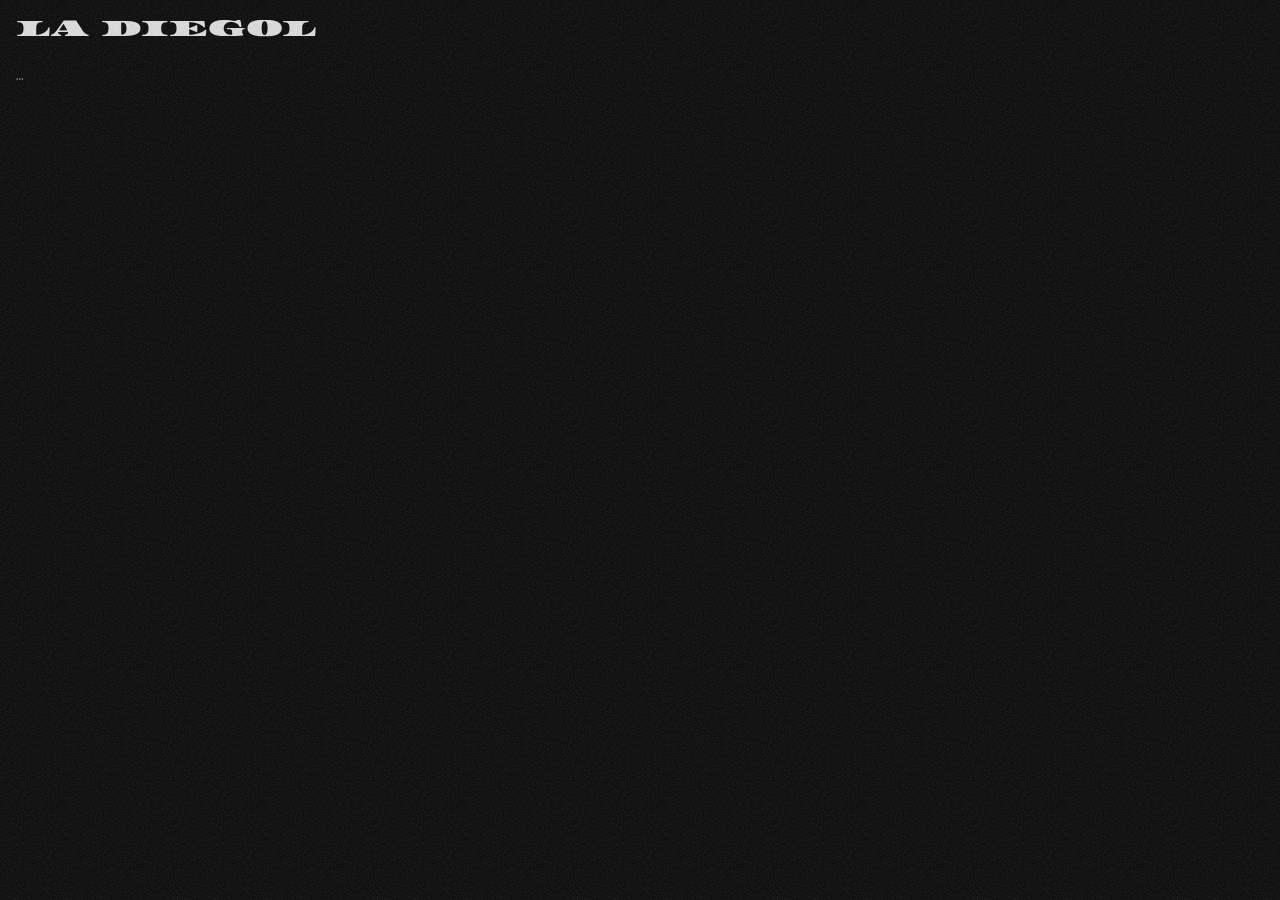
==== index.html @ 22c21cf2 "tipografías: Asset para los títulos y Arya para el texto (fonts.bunny.net); fuera las góticas y JetB" ====
<!doctype html>
<html lang="en">
<head>
  <meta charset="utf-8" />
  <meta name="viewport" content="width=device-width, initial-scale=1, viewport-fit=cover" />
  <title>LA DIEGOL</title>
  <meta name="description" content="LA DIEGOL — director based in Barcelona." />
  <meta name="theme-color" content="#0c0c0c" />

  <meta property="og:type" content="website" />
  <meta property="og:title" content="LA DIEGOL" />
  <meta property="og:description" content="LA DIEGOL — director based in Barcelona." />

  <link rel="icon" href="data:," />
  <link rel="preload" href="data.json" as="fetch" crossorigin="anonymous" />
  <link rel="preload" href="fonts/arya-400.woff2" as="font" type="font/woff2" crossorigin />
  <link rel="preload" href="fonts/asset-400.woff2" as="font" type="font/woff2" crossorigin />
  <link rel="stylesheet" href="css/base.css" />
  <link rel="stylesheet" href="css/home.css" />
  <link rel="stylesheet" href="css/project.css" />
  <link rel="stylesheet" href="css/welcome.css" />
</head>
<body>
  <header class="site-header">
    <a class="wordmark" href="about" title="about">LA DIEGOL</a>
    <nav class="site-nav"></nav>
  </header>

  <main id="app" class="app" aria-live="polite">
    <p class="loading">…</p>
  </main>

  <script type="module" src="js/main.js"></script>
</body>
</html>
---- css/base.css ----
/* Tokens, tipografías, cabecera y about. */

:root {
  --bg: #0c0c0c;
  --fg: #ededed;
  --fg-dim: #8a8a8a;
  --line: #262626;

  --font-title: "Asset", Georgia, serif;
  --font-body: "Arya", system-ui, sans-serif;

  --gap: .75rem;
  --pad: 1.25rem;
  --dur: .45s;

  --grain: url("data:image/svg+xml,%3Csvg xmlns='http://www.w3.org/2000/svg' width='200' height='200'%3E%3Cfilter id='g'%3E%3CfeTurbulence type='fractalNoise' baseFrequency='.85' numOctaves='3' stitchTiles='stitch'/%3E%3CfeColorMatrix values='0 0 0 0 1 0 0 0 0 1 0 0 0 0 1 0 0 0 .13 -.03'/%3E%3C/filter%3E%3Crect width='100%25' height='100%25' filter='url(%23g)'/%3E%3C/svg%3E");
}

/* Asset para los títulos (el nombre, el welcome, el título de cada proyecto)
   y Arya para todo lo demás. Las dos de fonts.bunny.net (libres, OFL),
   servidas desde fonts/ y solo con el juego latino. */
@font-face { font-family: "Asset"; src: url(../fonts/asset-400.woff2) format("woff2"); font-display: swap; }
@font-face { font-family: "Arya"; src: url(../fonts/arya-400.woff2) format("woff2"); font-display: swap; }

*, *::before, *::after { box-sizing: border-box; }

/* Todo va en rem sobre esta raíz: 13 px hasta ~1440 px de ancho y luego
   crece con la pantalla (≈19 px en 2560, ≈25 px en 4K), para que en una
   pantalla grande no salga todo diminuto. */
html {
  background: var(--bg);
  font-size: clamp(13px, 5.8px + .5vw, 28px);
}

/* body sin fondo propio: así el grano (debajo de todo) se ve sobre el negro */
body {
  margin: 0;
  color: var(--fg);
  font-family: var(--font-body);
  font-size: 1rem;
  line-height: 1.5;
  letter-spacing: .01em;
  -webkit-font-smoothing: antialiased;
}

/* El grano del fondo, como en la referencia: ruido fino fijo detrás de todo.
   Es un svg de 200 px repetido; la intensidad es el ".13" del feColorMatrix. */
body::before {
  content: "";
  position: fixed;
  inset: 0;
  z-index: -1;
  pointer-events: none;
  background: var(--grain) fixed;
}

a { color: inherit; text-decoration: none; }
img, video { display: block; width: 100%; height: 100%; object-fit: cover; }

/* ---------- cabecera ---------- */

/* la cabecera se queda arriba y, sin fondo, se invierte sobre lo que pasa
   por debajo (blanco sobre negro, negro sobre las fotos claras) */
.site-header {
  position: sticky;
  top: 0;
  z-index: 10;
  mix-blend-mode: difference;
  display: flex;
  align-items: baseline;
  justify-content: space-between;
  gap: 1rem;
  padding: var(--pad) var(--pad) calc(var(--pad) * .75);
}

/* Asset es muy ancha: "LA DIEGOL" mide casi 12 veces el tamaño de letra,
   así que los tamaños van bajos para que quepa */
.wordmark {
  font-family: var(--font-title);
  font-size: clamp(16px, 2.2vw, 1.9rem);
  line-height: 1;
  white-space: nowrap;
}

/* en la home el nombre manda, pero sin tapar el grid al quedarse fijo */
body[data-vista="home"] .wordmark {
  font-size: clamp(24px, 4.4vw, 4.2rem);
}

body[data-vista="home"] .site-header {
  align-items: flex-end;
  padding: calc(var(--pad) * 1.5) var(--pad) calc(var(--pad) * 1.5);
}

.site-nav { display: flex; gap: 1rem; color: var(--fg-dim); }
.site-nav a:hover { color: var(--fg); }

/* en un proyecto, el nav enseña su título y en hover pasa a "back" */
.site-nav__index--titulo { text-transform: lowercase; }
.site-nav__titulo {
  display: block;
  max-width: 45vw;
  overflow: hidden;
  text-overflow: ellipsis;
  white-space: nowrap;
}
.site-nav__back,
.site-nav__index--titulo:hover .site-nav__titulo { display: none; }
.site-nav__index--titulo:hover .site-nav__back { display: block; }

.app { padding: 0 var(--pad) calc(var(--pad) * 4); }
.loading { color: var(--fg-dim); }

/* la portada de bienvenida ocupa la pantalla entera: fuera cabecera y márgenes */
body[data-vista="welcome"] .site-header { display: none; }
body[data-vista="welcome"] .app { padding: 0; }

/* ---------- about ---------- */

.about {
  max-width: 62ch;
  padding-top: 1rem;
  font-size: 1.25rem;
  color: #fff;
  text-shadow: 0 0 30px rgba(0, 0, 0, .6);
}
.about p { white-space: pre-wrap; }

/* el pase de stills del welcome, fijo detrás de todo. El scale recorta las
   bandas negras que traen algunos stills (hasta un 10 % por lado); va en el
   contenedor porque el zoom lento del pase ya usa el transform de cada foto */
.about__media { position: fixed; inset: 0; z-index: -1; background: #000; transform: scale(1.25); }
.about__veil { background: rgba(0, 0, 0, .55); }

.about__clients {
  margin-top: 2rem;
  color: rgba(255, 255, 255, .7);
  text-transform: lowercase;
  letter-spacing: .02em;
  font-size: .85rem;
}

.back { display: inline-block; margin-top: 2rem; color: var(--fg-dim); }
.back:hover { color: var(--fg); }

/* ---------- transiciones entre páginas ---------- */

/* fundido entre una página y otra (js/main.js, render) */
::view-transition-old(root),
::view-transition-new(root) { animation-duration: .45s; }

/* el nombre viaja de un sitio a otro en vez de fundirse: del welcome a la
   cabecera, y entre el tamaño de la home y el del resto */
.site-header .wordmark,
.welcome__name { view-transition-name: marca; }
::view-transition-group(marca) { animation-duration: .45s; }

/* al salir del welcome todo va más despacio: el pase se apaga y el nombre
   grande baja a su sitio en la cabecera */
html[data-paso="welcome"]::view-transition-old(root),
html[data-paso="welcome"]::view-transition-new(root),
html[data-paso="welcome"]::view-transition-group(marca) {
  animation-duration: 1.2s;
  animation-timing-function: cubic-bezier(.65, 0, .25, 1);
}

@media (max-width: 720px) {
  :root { --gap: 6px; --pad: 12px; }
}

@media (prefers-reduced-motion: reduce) {
  * { transition: none !important; }
}
---- css/home.css ----
/* La home: la frase de presentación y el grid de casillas. */

.home__frase {
  max-width: 40ch;
  margin: 0 0 2.5rem;
  color: var(--fg-dim);
  font-size: .85rem;
  text-transform: lowercase;
}

/* mucho negro entre casillas: las filas se separan más que las columnas,
   porque cada casilla lleva su rótulo encima */
.grid {
  display: grid;
  grid-template-columns: repeat(4, minmax(0, 1fr));
  column-gap: 1.25rem;
  row-gap: 2.5rem;
  grid-auto-flow: row dense;
  counter-reset: casilla;
}

.tile {
  display: flex;
  flex-direction: column;
  gap: .6rem;
}

/* los proyectos destacados ocupan dos columnas y dos filas, alternando lado */
.tile--big { grid-column: span 2; grid-row: span 2; }
.tile--big.tile--right { grid-column: -3 / -1; }

.tile__media {
  position: relative;
  flex: 1;
  aspect-ratio: 16 / 9;
  overflow: hidden;
  background: #151515;
}

.tile__still,
.tile__loop {
  position: absolute;
  inset: 0;
  transition: opacity var(--dur) ease;
}

/* el still entra con fundido al cargar; el loop, al arrancar el hover */
.tile__still,
.tile__loop { opacity: 0; }
.tile__still.is-loaded { opacity: 1; }
.tile.is-playing .tile__loop { opacity: 1; }
.tile.is-playing .tile__still { opacity: 0; }

/* el rótulo, pequeño y encima de la imagen: 01   CLIENTE   TÍTULO */
.tile__meta {
  display: flex;
  gap: 1.6em;
  font-size: .7rem;
  line-height: 1.2;
  text-transform: lowercase;
  letter-spacing: .02em;
  white-space: nowrap;
}

.tile__meta::before {
  counter-increment: casilla;
  content: counter(casilla, decimal-leading-zero);
  color: var(--fg-dim);
}

.tile__meta span { overflow: hidden; text-overflow: ellipsis; }
.tile__meta span:last-child:not(:first-child) { color: var(--fg-dim); }

@media (max-width: 1000px) {
  .grid { grid-template-columns: repeat(2, minmax(0, 1fr)); }
}

@media (max-width: 720px) {
  .grid { grid-template-columns: minmax(0, 1fr); row-gap: 1.75rem; }
  .tile--big, .tile--big.tile--right { grid-column: auto; grid-row: auto; }
}
---- css/project.css ----
/* La página de proyecto. */

.project { max-width: 85rem; margin: 0 auto; }

.project__head {
  display: flex;
  flex-direction: column;
  align-items: center;
  text-align: center;
  gap: 1.1rem;
  padding: 8rem 0;
}

.project__title {
  margin: 0;
  font-family: var(--font-title);
  font-size: 1.5rem;
  text-wrap: balance;
  font-weight: 400;
  text-transform: lowercase;
  letter-spacing: .02em;
}

.project__meta {
  margin: 0;
  color: var(--fg-dim);
  text-transform: lowercase;
  letter-spacing: .02em;
  font-size: 1.05rem;
}

/* el back del final: centrado, grande y con aire */
.project > .back {
  display: block;
  width: fit-content;
  margin: 7rem auto 3rem;
  padding: 1rem 2rem;
  font-size: 1.3rem;
  letter-spacing: .04em;
}

/* vimeo: portada estática hasta que se clica */
.player {
  position: relative;
  aspect-ratio: 16 / 9;
  background: #151515;
  margin-bottom: var(--gap);
  cursor: pointer;
  overflow: hidden;
}

.player iframe { position: absolute; inset: 0; width: 100%; height: 100%; border: 0; }

.player__play {
  position: absolute;
  inset: 0;
  display: grid;
  place-items: center;
  font-size: 2.3rem;
  color: #fff;
  text-shadow: 0 0 20px rgba(0, 0, 0, .6);
  transition: transform var(--dur) ease;
}

.player:hover .player__play { transform: scale(1.12); }

.stills { display: flex; flex-direction: column; gap: var(--gap); }
/* sin medidas, antes de cargar miden 0 px y el lazy-load las baja todas:
   16:9 de reserva hasta que llega la foto, y luego su proporción real */
.stills img { height: auto; aspect-ratio: auto 16 / 9; }
/* cada foto entra con un fundido cuando termina de cargar, en vez de aparecer de golpe */
.still { opacity: 0; transition: opacity .8s ease; }
.still.is-loaded { opacity: 1; }
---- css/welcome.css ----
/* La portada de bienvenida: pase de imágenes a pantalla completa
   con el nombre encima. */

.welcome {
  position: relative;
  display: grid;
  place-items: center;
  width: 100%;
  height: 100svh;
  overflow: hidden;
  cursor: pointer;
  background: #000;
}

.welcome__media { position: absolute; inset: 0; }

.welcome__slot {
  position: absolute;
  inset: 0;
  opacity: 0;
  /* el fundido largo es lo que hace que el pase no parezca un parpadeo;
     si se cambia, cambiar también FUNDIDO_MS en js/welcome.js */
  transition: opacity 1.1s ease;
}

.welcome__slot.is-front { opacity: 1; }

/* los loops se encadenan más rápido: cada clip ya trae su propio movimiento */
.welcome--loop .welcome__slot { transition: opacity .6s ease; }

/* el velo baja el contraste del pase para que el nombre se lea siempre */
.welcome__veil {
  position: absolute;
  inset: 0;
  background: rgba(0, 0, 0, .35);
}

.welcome__name {
  position: relative;
  margin: 0;
  padding: 0 var(--pad);
  font-family: var(--font-title);
  /* con Asset el nombre mide ~12 veces esto: 7vw ≈ 83 % del ancho */
  font-size: clamp(24px, 7vw, 9rem);
  white-space: nowrap;
  line-height: .95;
  font-weight: 400;
  text-align: center;
  color: #fff;
  mix-blend-mode: normal;
  text-shadow: 0 0 60px rgba(0, 0, 0, .55);
}

.welcome__hint {
  position: absolute;
  bottom: calc(var(--pad) * 2);
  margin: 0;
  color: rgba(255, 255, 255, .7);
  text-transform: lowercase;
  letter-spacing: .2em;
  font-size: .77rem;
  animation: welcome-latido 2.4s ease-in-out infinite;
}

@keyframes welcome-latido {
  0%, 100% { opacity: .35; }
  50% { opacity: .9; }
}

@media (prefers-reduced-motion: reduce) {
  .welcome__hint { animation: none; }
}
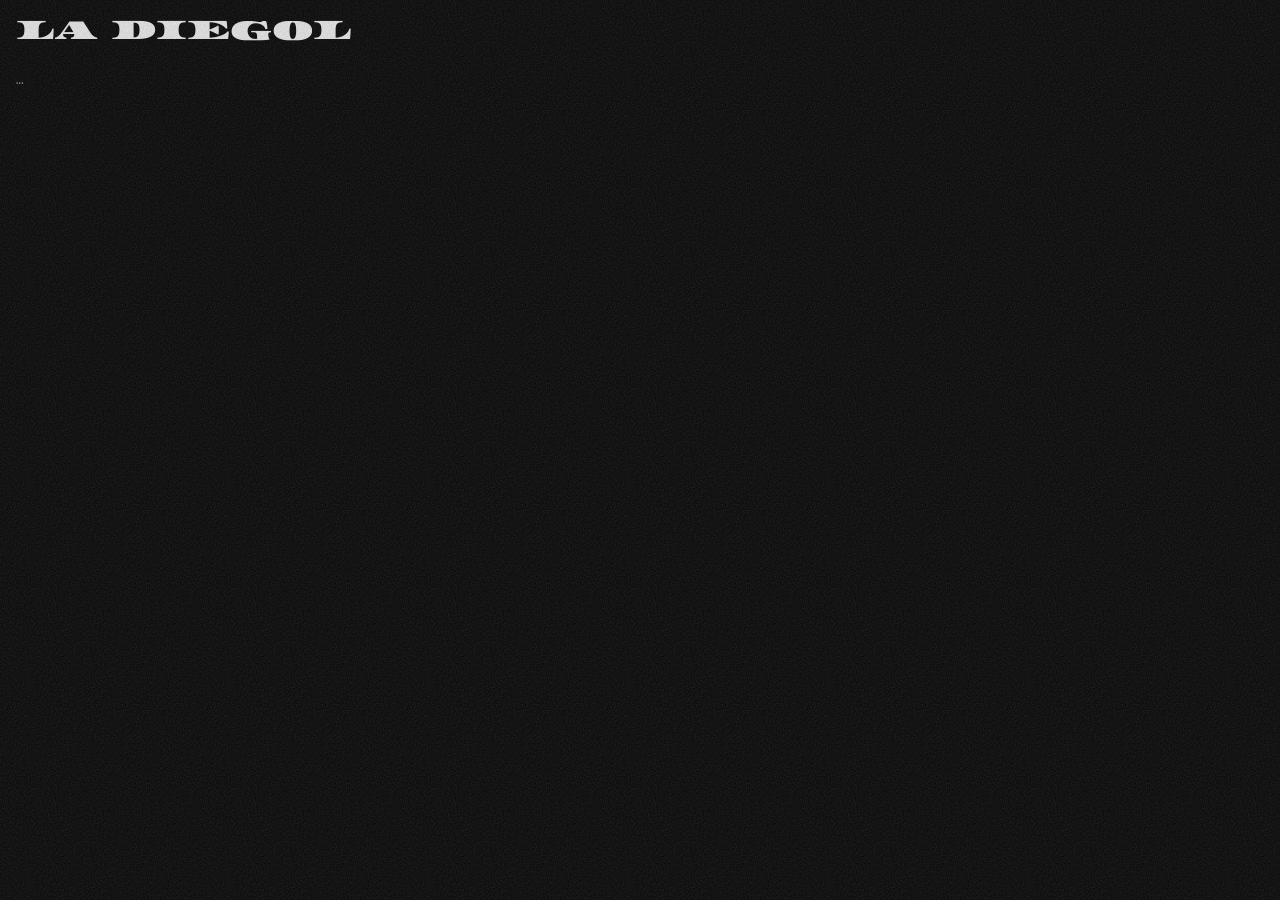
==== commit 3cff0c87: "welcome como loader (descarga las portadas y entra solo), frase dentro de la cabecera con difference" ====
--- a/index.html
+++ b/index.html
@@ -24,6 +24,7 @@
   <header class="site-header">
     <a class="wordmark" href="about" title="about">LA DIEGOL</a>
     <nav class="site-nav"></nav>
+    <p class="site-frase"></p>
   </header>
 
   <main id="app" class="app" aria-live="polite">
--- a/css/base.css
+++ b/css/base.css
@@ -67,24 +67,37 @@
   z-index: 10;
   mix-blend-mode: difference;
   display: flex;
+  flex-wrap: wrap;
   align-items: baseline;
   justify-content: space-between;
-  gap: 1rem;
+  gap: .6rem 1rem;
   padding: var(--pad) var(--pad) calc(var(--pad) * .75);
 }
+
+/* la frase de presentación, debajo del nombre y dentro de la cabecera, así
+   también se invierte (difference) al pasar las fotos por debajo */
+.site-frase {
+  flex-basis: 100%;
+  max-width: 40ch;
+  margin: 0;
+  color: var(--fg-dim);
+  font-size: .85rem;
+  text-transform: lowercase;
+}
+body:not([data-vista="home"]) .site-frase { display: none; }
 
 /* Asset es muy ancha: "LA DIEGOL" mide casi 12 veces el tamaño de letra,
    así que los tamaños van bajos para que quepa */
 .wordmark {
   font-family: var(--font-title);
-  font-size: clamp(16px, 2.2vw, 1.9rem);
+  font-size: clamp(16px, 2.2vw, 4.5rem);
   line-height: 1;
   white-space: nowrap;
 }
 
 /* en la home el nombre manda, pero sin tapar el grid al quedarse fijo */
 body[data-vista="home"] .wordmark {
-  font-size: clamp(24px, 4.4vw, 4.2rem);
+  font-size: clamp(24px, 4.4vw, 9rem);
 }
 
 body[data-vista="home"] .site-header {
--- a/css/home.css
+++ b/css/home.css
@@ -1,12 +1,4 @@
-/* La home: la frase de presentación y el grid de casillas. */
-
-.home__frase {
-  max-width: 40ch;
-  margin: 0 0 2.5rem;
-  color: var(--fg-dim);
-  font-size: .85rem;
-  text-transform: lowercase;
-}
+/* La home: el grid de casillas. */
 
 /* mucho negro entre casillas: las filas se separan más que las columnas,
    porque cada casilla lleva su rótulo encima */
@@ -55,7 +47,7 @@
 .tile__meta {
   display: flex;
   gap: 1.6em;
-  font-size: .7rem;
+  font-size: .8rem; /* Arya es más fina que la mono: un punto más para que se lea */
   line-height: 1.2;
   text-transform: lowercase;
   letter-spacing: .02em;
--- a/css/welcome.css
+++ b/css/welcome.css
@@ -41,7 +41,7 @@
   padding: 0 var(--pad);
   font-family: var(--font-title);
   /* con Asset el nombre mide ~12 veces esto: 7vw ≈ 83 % del ancho */
-  font-size: clamp(24px, 7vw, 9rem);
+  font-size: clamp(24px, 7vw, 14rem);
   white-space: nowrap;
   line-height: .95;
   font-weight: 400;
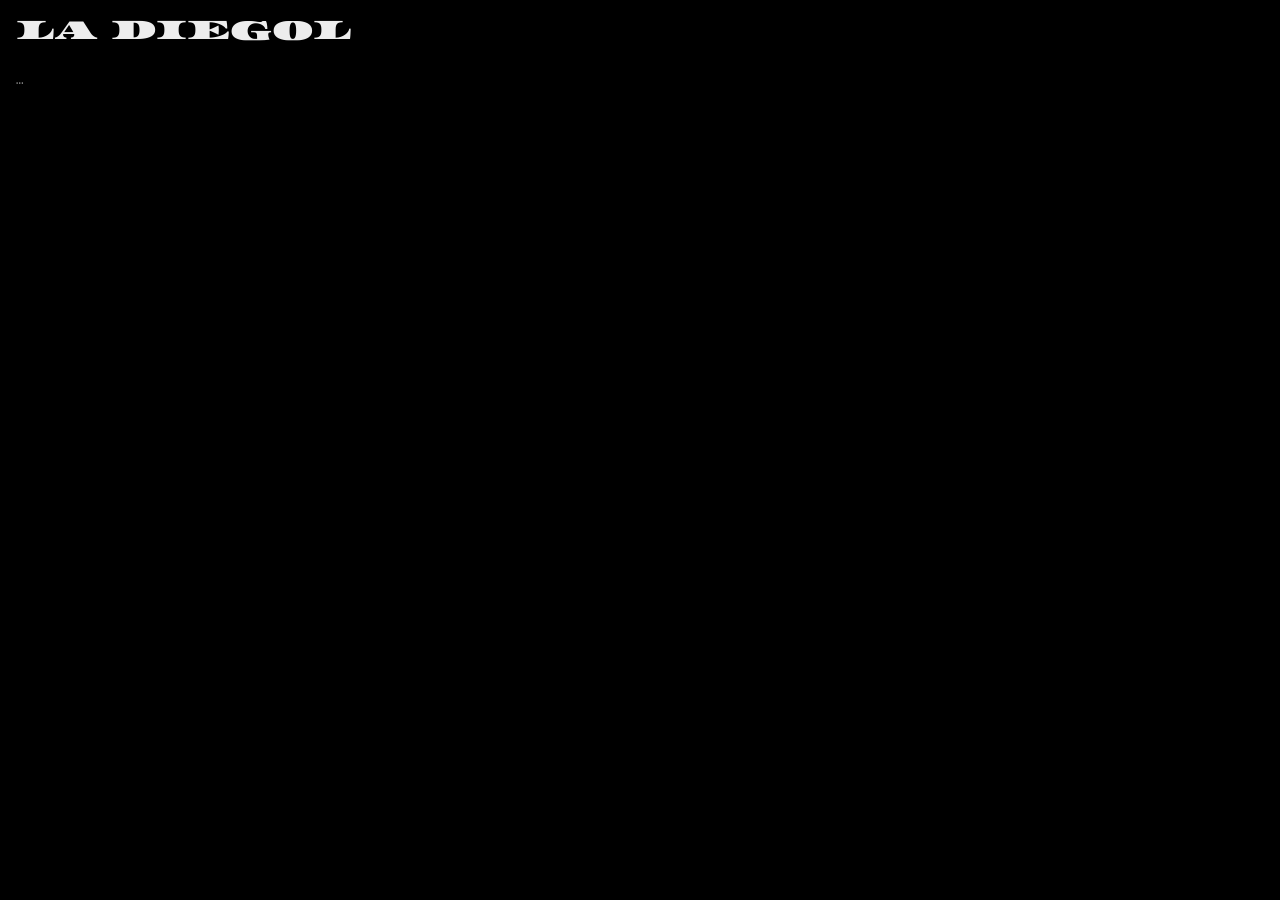
==== commit d303d82d: "fondo negro puro, sin grano Co-Authored-By: Claude Opus 5.5 <noreply@anthropic.com>" ====
--- a/index.html
+++ b/index.html
@@ -5,7 +5,7 @@
   <meta name="viewport" content="width=device-width, initial-scale=1, viewport-fit=cover" />
   <title>LA DIEGOL</title>
   <meta name="description" content="LA DIEGOL — director based in Barcelona." />
-  <meta name="theme-color" content="#0c0c0c" />
+  <meta name="theme-color" content="#000000" />
 
   <meta property="og:type" content="website" />
   <meta property="og:title" content="LA DIEGOL" />
@@ -24,7 +24,6 @@
   <header class="site-header">
     <a class="wordmark" href="about" title="about">LA DIEGOL</a>
     <nav class="site-nav"></nav>
-    <p class="site-frase"></p>
   </header>
 
   <main id="app" class="app" aria-live="polite">
--- a/css/base.css
+++ b/css/base.css
@@ -1,7 +1,7 @@
 /* Tokens, tipografías, cabecera y about. */
 
 :root {
-  --bg: #0c0c0c;
+  --bg: #000;
   --fg: #ededed;
   --fg-dim: #8a8a8a;
   --line: #262626;
@@ -13,7 +13,6 @@
   --pad: 1.25rem;
   --dur: .45s;
 
-  --grain: url("data:image/svg+xml,%3Csvg xmlns='http://www.w3.org/2000/svg' width='200' height='200'%3E%3Cfilter id='g'%3E%3CfeTurbulence type='fractalNoise' baseFrequency='.85' numOctaves='3' stitchTiles='stitch'/%3E%3CfeColorMatrix values='0 0 0 0 1 0 0 0 0 1 0 0 0 0 1 0 0 0 .13 -.03'/%3E%3C/filter%3E%3Crect width='100%25' height='100%25' filter='url(%23g)'/%3E%3C/svg%3E");
 }
 
 /* Asset para los títulos (el nombre, el welcome, el título de cada proyecto)
@@ -32,7 +31,6 @@
   font-size: clamp(13px, 5.8px + .5vw, 28px);
 }
 
-/* body sin fondo propio: así el grano (debajo de todo) se ve sobre el negro */
 body {
   margin: 0;
   color: var(--fg);
@@ -41,17 +39,6 @@
   line-height: 1.5;
   letter-spacing: .01em;
   -webkit-font-smoothing: antialiased;
-}
-
-/* El grano del fondo, como en la referencia: ruido fino fijo detrás de todo.
-   Es un svg de 200 px repetido; la intensidad es el ".13" del feColorMatrix. */
-body::before {
-  content: "";
-  position: fixed;
-  inset: 0;
-  z-index: -1;
-  pointer-events: none;
-  background: var(--grain) fixed;
 }
 
 a { color: inherit; text-decoration: none; }
@@ -67,24 +54,12 @@
   z-index: 10;
   mix-blend-mode: difference;
   display: flex;
-  flex-wrap: wrap;
   align-items: baseline;
   justify-content: space-between;
-  gap: .6rem 1rem;
+  gap: 1rem;
   padding: var(--pad) var(--pad) calc(var(--pad) * .75);
 }
 
-/* la frase de presentación, debajo del nombre y dentro de la cabecera, así
-   también se invierte (difference) al pasar las fotos por debajo */
-.site-frase {
-  flex-basis: 100%;
-  max-width: 40ch;
-  margin: 0;
-  color: var(--fg-dim);
-  font-size: .85rem;
-  text-transform: lowercase;
-}
-body:not([data-vista="home"]) .site-frase { display: none; }
 
 /* Asset es muy ancha: "LA DIEGOL" mide casi 12 veces el tamaño de letra,
    así que los tamaños van bajos para que quepa */
--- a/css/home.css
+++ b/css/home.css
@@ -1,4 +1,15 @@
-/* La home: el grid de casillas. */
+/* La home: la frase de presentación, el enlace al about y el grid de casillas. */
+
+/* también con difference, como la cabecera */
+.home__intro {
+  margin: 0 0 2.5rem;
+  font-size: .85rem;
+  text-transform: lowercase;
+  mix-blend-mode: difference;
+}
+.home__frase { max-width: 40ch; margin: 0 0 .4rem; color: var(--fg-dim); }
+.home__about { color: var(--fg); }
+.home__about:hover { color: var(--fg-dim); }
 
 /* mucho negro entre casillas: las filas se separan más que las columnas,
    porque cada casilla lleva su rótulo encima */
